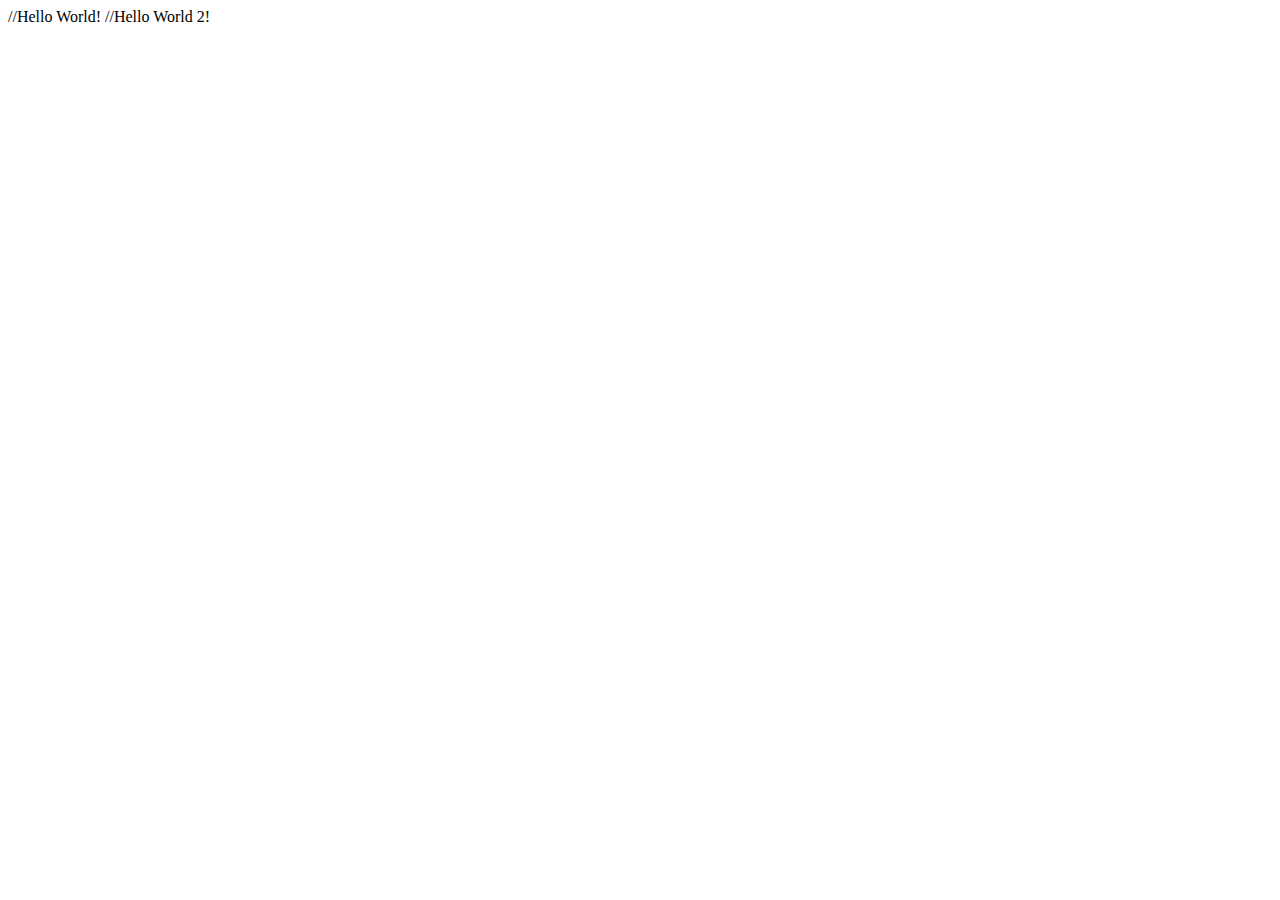
==== index.html @ c1395c95 "Hello World #2" ====
<!DOCTYPE html>
<html lang="en">
	<head>
		<meta charset="utf-8">
		<title>Simple Canvas Game</title>
	</head>
	<body>
		<script src="js/game.js"></script>
		//Hello World!
		//Hello World 2!
	</body>
</html>
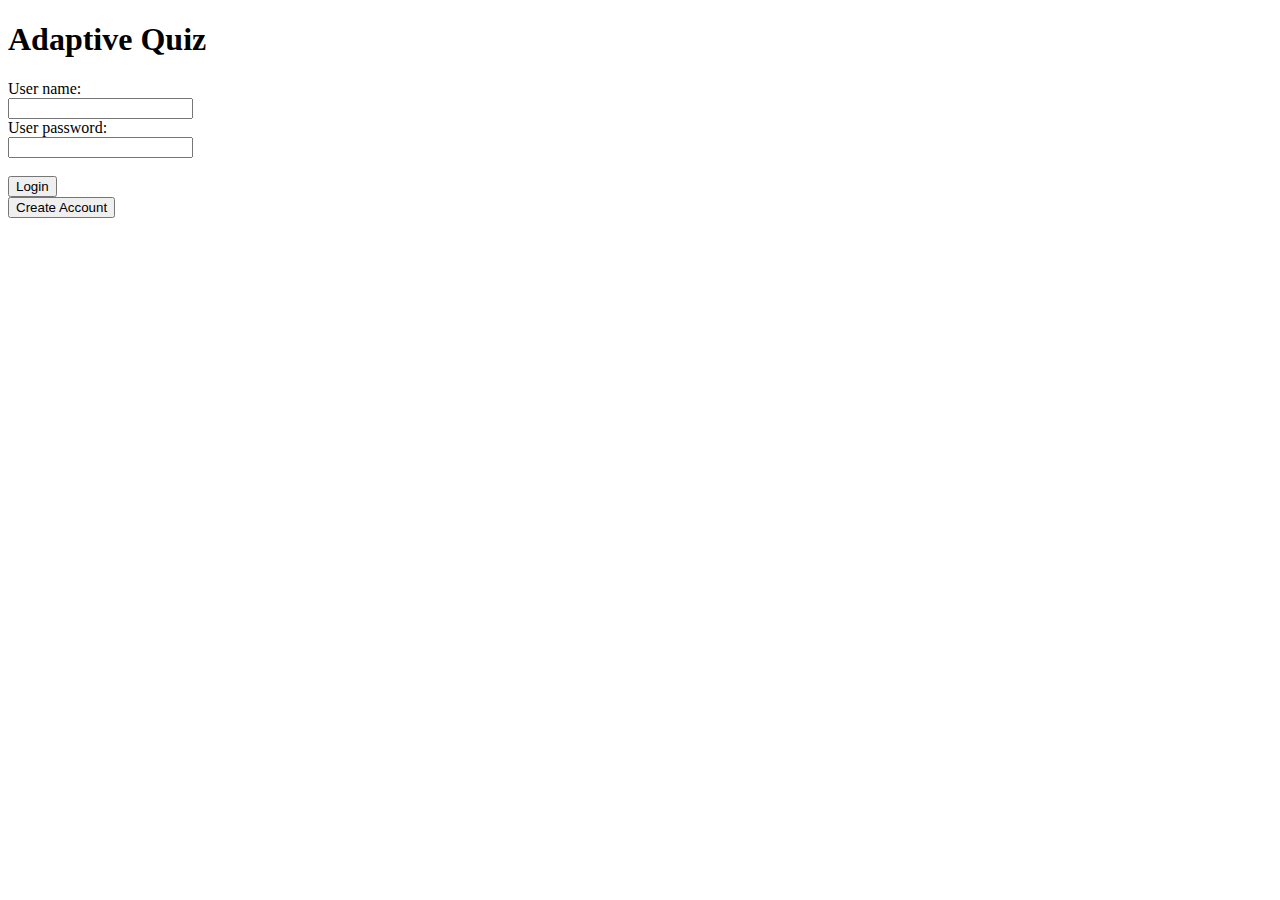
==== commit 13b5b90f: "Added skeleton of project" ====
--- a/index.html
+++ b/index.html
@@ -2,11 +2,23 @@
 <html lang="en">
 	<head>
 		<meta charset="utf-8">
-		<title>Simple Canvas Game</title>
+		<title>Login Screen</title>
 	</head>
 	<body>
-		<script src="js/game.js"></script>
-		//Hello World!
-		//Hello World 2!
+        <h1>Adaptive Quiz</h1>
+        <form>
+  User name:<br>
+  <input type="text" name="username"><br>
+  User password:<br>
+  <input type="password" name="psw">
+    <br><br>
+    <FORM>
+    <INPUT Type="BUTTON" Value="Login"  Onclick="window.location.href='userhome.html'">
+</FORM>
+    <FORM>
+    <INPUT Type="BUTTON" Value="Create Account"  Onclick="window.location.href='accountcreation.html'">
+</FORM>
+    
+</form> 
 	</body>
 </html>
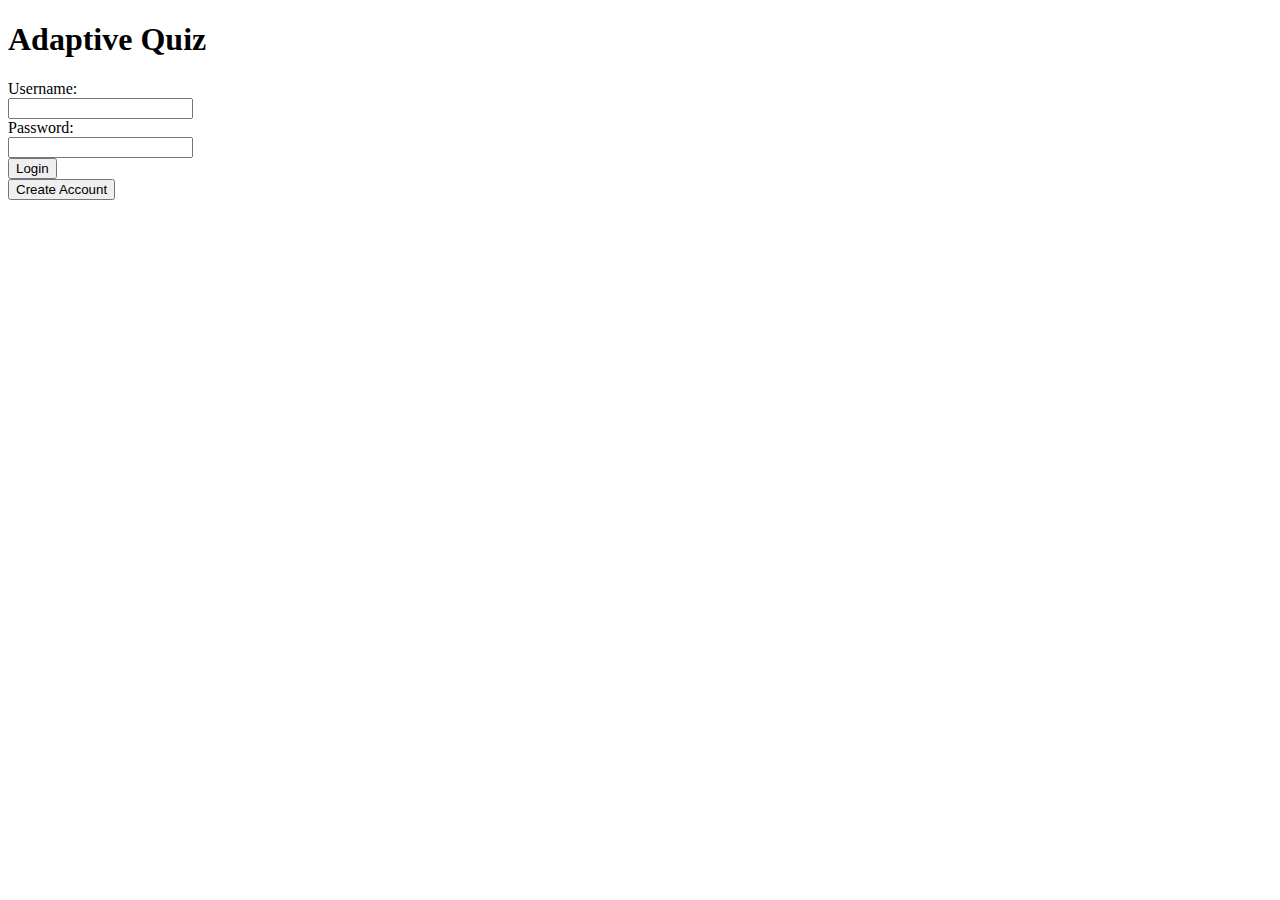
==== commit 29914445: "Meta Tags" ====
--- a/index.html
+++ b/index.html
@@ -1,24 +1,32 @@
 <!DOCTYPE html>
 <html lang="en">
 	<head>
+               <link href='https://fonts.googleapis.com/css?family=VT323' rel='stylesheet' type='text/css'>
+               <link rel="stylesheet" type="text/css" href="index.css">
 		<meta charset="utf-8">
+               <meta name="apple-mobile-web-app-capable" content="yes">
+               <meta name="mobile-web-app-capable" content="yes">
+               <link rel="manifest" href="manifest.json">
 		<title>Login Screen</title>
 	</head>
 	<body>
+       <div id="maincontent">
         <h1>Adaptive Quiz</h1>
-        <form>
-  User name:<br>
-  <input type="text" name="username"><br>
-  User password:<br>
-  <input type="password" name="psw">
-    <br><br>
+        <form id="loginform">
+  Username:<br>
+  <input type="text" name="username" id="username"><br>
+  Password:<br>
+  <input type="password" name="psw" id="psw">
+    <br>
     <FORM>
-    <INPUT Type="BUTTON" Value="Login"  Onclick="window.location.href='userhome.html'">
+    <INPUT Type="BUTTON" Value="Login"  Onclick="window.location.href='userhome.html'" class="bttn">
 </FORM>
+        
     <FORM>
-    <INPUT Type="BUTTON" Value="Create Account"  Onclick="window.location.href='accountcreation.html'">
+    <INPUT Type="BUTTON" Value="Create Account"  Onclick="window.location.href='accountcreation.html'" class="bttn">
 </FORM>
     
 </form> 
+        </div>
 	</body>
 </html>
